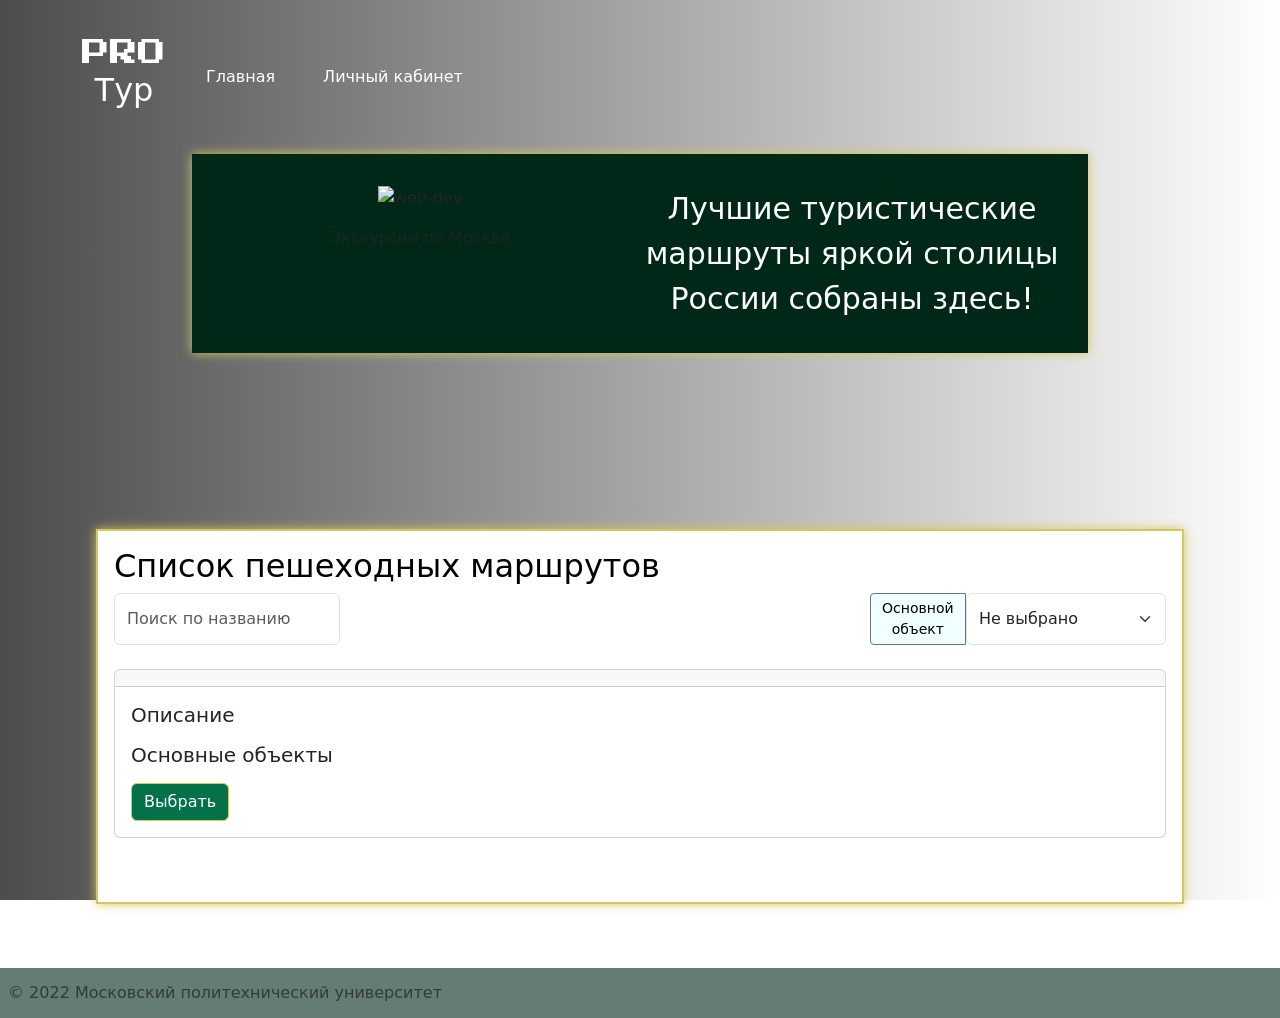
==== exam_proj/main-page/main-page.html @ c788707c "exam_part4t" ====
<!doctype html>
<html lang="ru">

<head>
    <meta charset="utf-8">
    <meta name="viewport" content="width=device-width, initial-scale=1">
    <title>Главная</title>
    <link href="https://cdn.jsdelivr.net/npm/bootstrap@5.2.3/dist/css/bootstrap.min.css" rel="stylesheet"
        integrity="sha384-rbsA2VBKQhggwzxH7pPCaAqO46MgnOM80zW1RWuH61DGLwZJEdK2Kadq2F9CUG65" crossorigin="anonymous">

    <!-- PRO -->
    <link rel="preconnect" href="https://fonts.googleapis.com">
    <link rel="preconnect" href="https://fonts.gstatic.com" crossorigin>
    <link href="https://fonts.googleapis.com/css2?family=Press+Start+2P&display=swap" rel="stylesheet">

    <link rel="stylesheet" href="style.css">
</head>

<body>

    <main>
        <nav class="navbar navbar-expand-lg my-4">
            <div class="container">
                <a class="navbar-brand d-flex justify-content-start" href="../index.html">
                    <!-- <img src="images/polytech_logo_white.png" alt="logo"> -->
                    <h2 class="d-flex justify-content-center"><span class="draw">PRO</span>Тур</h2>
                </a>
                <button class="navbar-toggler" type="button" data-bs-toggle="collapse" data-bs-target="#navbarNav"
                    aria-controls="navbarNav" aria-expanded="false" aria-label="Toggle navigation">
                    <span class="navbar-toggler-icon"></span>
                </button>
                <div class="collapse navbar-collapse " id="navbarNav">
                    <ul class="navbar-nav mb-2 mb-lg-0">
                        <li class="nav-item mx-3">
                            <a class="nav-link" href="main-page.html">Главная</a>
                        </li>
                        <li class="nav-item mx-3">
                            <a class="nav-link" href="../personal-area/personal-area.html">Личный кабинет</a>
                        </li>
                    </ul>
                </div>
            </div>
        </nav>

        <div class="hero py-4 mb-5">
            <div class="row" style="margin: 8px;">
                <div class="col-lg-6 ">
                    <div class="img-logo d-flex justify-content-center">
                        <img class="img-fluid" src="../images/logo.png" alt="web-dev">
                    </div>
                    <p class="text-muted mt-3 mb-0">Экскурсии по Москве</p>
                </div>

                <div class="col-lg-6 d-flex justify-content-center align-items-center">
                    <p class="info me-0 me-md-3">Лучшие туристические маршруты яркой столицы России собраны здесь!</p>
                </div>
            </div>
        </div>


        <!-- Уведомления -->
        <div class="alerts d-flex" style="justify-content: center;">
            <div class="alert alert-success alert-dismissible fade show" role="alert" id="alert-success"
                style="display: none; width: 50%;">
                Заявка была успешно отправлена!
                <button type="button" class="btn-close" data-bs-dismiss="alert" aria-label="Close"></button>
            </div>
        </div>

        <div class="alerts d-flex" style="justify-content: center;">
            <div class="alert alert-danger alert-dismissible fade show" role="alert" id="alert-danger"
                style="display: none; width: 50%;">
                Возникла ошибка...
                <button type="button" class="btn-close" data-bs-dismiss="alert" aria-label="Close"></button>
            </div>
        </div>

        <div class="list-route p-3 mx-auto">
            <div class="container p-0 ">

                <h2 class="list-route-h2 ">Список пешеходных маршрутов</h2>
                <div class="flex-top mb-4 d-flex">
                    <div class="input-group">
                        <form class="d-flex" role="search">
                            <input class="form-control" type="search" placeholder="Поиск по названию"
                                aria-label="Search" id="searchOfName">
                        </form>
                    </div>
                    <div class="dropdown-menu-objects">
                        <div class="btn-group">
                            <button class="btn btn-secondary btn-sm" type="button">
                                Основной объект
                            </button>
                            <select class="form-select" name="object-select" id="object-select">
                                <option>Не выбрано</option>
                            </select>
                        </div>
                    </div>
                </div>


                <!-- таблица маршрутов -->
                <div class="route-elements"
                    data-url="http://exam-2023-1-api.std-900.ist.mospolytech.ru/api/routes?api_key=83d0d1af-0b9b-484e-bfc0-a2e63b7a456a">
                    <div class="card card-route" style="margin-bottom: 16px;">
                        <h4 class="card-header" style="color: rgb(4 94 60);"><span class="item-col-name"></span></h4>
                        <div class="card-body">
                            <h5 class="card-title">Описание</h5>
                            <p class="card-text"><span class="item-col-desc"></span></p>
                            <h5 class="card-title">Основные объекты</h5>
                            <p class="card-text"><span class="item-col-mainobjects"></span></p>
                            <button type="btn" class="btn btn-primary" id="change-btn-route">Выбрать</button>
                        </div>
                    </div>
                </div>

                <div class="table-responsive">
                    <nav aria-label="Page navigation" class="d-flex d-md-block">
                        <ul class="pagination pagination-routes mt-3">
                            <!-- <li class="page-item"><a class="page-link" href="#">1</a></li> -->
                        </ul>
                    </nav>
                </div>

            </div>
        </div>

        <template id="route-template">
            <div class="card card-route" style="margin-bottom: 16px;">
                <h4 class="card-header" style="color: rgb(4 94 60);"><span class="item-col-name"></span></h4>
                <div class="card-body">
                    <h5 class="card-title">Описание</h5>
                    <p class="card-text"><span class="item-col-desc"></span></p>
                    <h5 class="card-title">Основные объекты</h5>
                    <p class="card-text"><span class="item-col-mainobjects"></span></p>
                    <button type="btn" class="btn btn-primary" id="change-btn-route">Выбрать</button>
                </div>
            </div>
        </template>

        <!-- гиды -->
        <div class="list-guide p-3 mx-auto">
            <div class="container p-0 ">

                <h2 class="list-guide-h2 ">Доступные гиды по маршруту <span class="name-route"></span></h2>
                <div class="flex-top mb-4 d-flex align-items-center">
                    <div class="input-group-skill d-flex">
                        <p class="skill me-2 mb-0 d-flex align-items-center">Опыт работы</p>
                        <input type="text" name="from" id="from" placeholder="от" class="from me-2" required>
                        <input type="text" name="to" id="to" placeholder="до" class="to" required>

                    </div>
                    <div class="btn-group btn-group-guide">
                        <button class="btn btn-secondary btn-sm" type="button" id="lang">
                            Язык экскурсии
                        </button>
                        <select class="form-select" name="language-select" id="language-select">
                            <option value="">Не выбрано</option>
                        </select>
                    </div>
                </div>


                <!-- таблица гидов -->
                <div class="guide-elements" data-url="http://exam-2023-1-api.std-900.ist.mospolytech.ru">
                    <div class="row row-cols-1 row-cols-md-2 row-cols-lg-3 row-cols-xl-4 g-4">
                        <div class="col">
                            <div class="card card-guide" style="width: 15rem; margin-bottom: 16px;">
                                <img src="../images/guide_icon.png" class="card-img-top" alt="">
                                <div class="card-body" style="--bs-card-title-spacer-y: 0;">
                                    <h5 class="card-title">ФИО</h5>
                                    <p class="card-text"><span class="item-col-name"></span></p>
                                    <h5 class="card-title">Языки</h5>
                                    <p class="card-text"><span class="item-col-language"></span></p>
                                    <h5 class="card-title">Опыт работы (в годах)</h5>
                                    <p class="card-text"><span class="item-col-experience"></span></p>
                                    <h5 class="card-title">Стоимость услуг в час</h5>
                                    <p class="card-text"><span class="item-col-price-per-hour"></span></p>
                                    <button type="btn" class="btn btn-primary" data-bs-toggle="modal"
                                        data-bs-target="#show-order" id="change-btn-guide">Выбрать</button>
                                </div>
                            </div>
                        </div>
                    </div>
                </div>

                <template id="guide-template">
                    <div class="col">
                        <div class="card card-guide" style="width: 15rem; margin-bottom: 16px;">
                            <img src="../images/guide_icon.png" class="card-img-top" alt="">
                            <div class="card-body" style="--bs-card-title-spacer-y: 0;">
                                <h5 class="card-title">ФИО</h5>
                                <p class="card-text"><span class="item-col-name"></span></p>
                                <h5 class="card-title">Языки</h5>
                                <p class="card-text"><span class="item-col-language"></span></p>
                                <h5 class="card-title">Опыт работы (в годах)</h5>
                                <p class="card-text"><span class="item-col-experience"></span></p>
                                <h5 class="card-title">Стоимость услуг в час</h5>
                                <p class="card-text"><span class="item-col-price-per-hour"></span></p>
                                <button type="btn" class="btn btn-primary" data-bs-toggle="modal"
                                    data-bs-target="#show-order" id="change-btn-guide">Выбрать</button>
                            </div>
                        </div>
                    </div>
                </template>

            </div>
        </div>
    </main>

    <footer class="footer d-flex" style="background-color: rgba(0, 40, 25, 0.607); height: 50px; align-items: center;">
        <div class="footer-div ps-2">
            <p class="text-muted mb-0" style="color: white;">&copy; 2022 Московский политехнический университет</p>
        </div>
    </footer>

    <!-- Модальное окно Создания заявки -->
    <div class="modal fade" id="show-order" data-bs-backdrop="static" data-bs-keyboard="false" tabindex="-1"
        aria-labelledby="showOrderLabel" aria-hidden="true">
        <div class="modal-dialog modal-dialog-centered modal-dialog-scrollable">
            <div class="modal-content">
                <div class="modal-header">
                    <h5 class="modal-title">Оформление заявки</h5>
                    <button type="button" class="btn-close" data-bs-dismiss="modal" aria-label="Close"></button>
                </div>
                <div class="modal-body">
                    <form>
                        <div class="info-modal">
                            <div class="row mb-3">
                                <div class="col-md-4">
                                    <label for="guide-name" class="col-form-label">ФИО гида</label>
                                </div>
                                <div class="col-md-8">
                                    <p style="margin-bottom: 0px;"><span class="guide-name"></span></p>
                                </div>
                            </div>

                            <div class="row mb-3">
                                <div class="col-md-4">
                                    <label for="route-name" class="col-form-label">Название маршрута</label>
                                </div>
                                <div class="col-md-8">
                                    <p style="margin-bottom: 0px;"><span class="route-name"></span></p>
                                </div>
                            </div>

                            <div class="row mb-3">
                                <div class="col-md-4">
                                    <label for="excursion-date" class="col-form-label">Дата эксурсии</label>
                                </div>
                                <div class="col-md-8">
                                    <input class="form-control" type="date" id="excursion-date" name="excursion-date"
                                        value="2023-01-05" min="2023-01-01" max="2023-12-31"
                                        data-url="https://isdayoff.ru" required>
                                </div>
                            </div>

                            <div class="row mb-3">
                                <div class="col-md-4">
                                    <label for="excursion-time" class="col-form-label">Время начала</label>
                                </div>
                                <div class="col-md-8">
                                    <input class="form-control" type="time" id="excursion-time" name="excursion-time"
                                        value="09:00" min="09:00" max="22:30" step="1800" required>
                                </div>
                                <div class="col-md-4">
                                </div>
                                <div class="col-md-8">
                                    <div class="text-muted" style="text-align: left; font-size: 13px;">
                                        Доступное время экскурсии с 9:00 до 23:00 с интервалами 30 мин
                                    </div>
                                </div>
                            </div>

                            <div class="row mb-3">
                                <div class="col-md-4">
                                    <label for="excursion-duration" class="col-form-label">Длительность эксурсии</label>
                                </div>
                                <div class="col-md-8">
                                    <select class="form-select" id="excursion-duration" name="excursion-duration"
                                        required>
                                        <option>1 час</option>
                                        <option>2 часа</option>
                                        <option>3 часа</option>
                                    </select>
                                </div>
                            </div>

                            <div class="row mb-3">
                                <div class="col-md-4">
                                    <label for="count-people" class="col-form-label">Количество человек</label>
                                </div>
                                <div class="col-md-8">
                                    <input class="form-control" type="number" id="count-people" name="count-people"
                                        min="1" max="20" value="1" required>
                                </div>
                                <div class="col-md-4">
                                </div>
                                <div class="col-md-8">
                                    <div class="text-muted" style="text-align: left; font-size: 13px;">
                                        Min: 1, Max: 20
                                    </div>
                                </div>
                            </div>
                        </div>

                        <div class="options-container">
                            <h5>Дополнительные опции:</h5>

                            <div class="options d-flex">
                                <div class="row mb-3">
                                    <div class="text-option">
                                        <label for="option-quick-arrival">Быстрый выезд гида (в течение часа)</label>
                                        <p class="text-muted">+30% к стоимости</p>
                                    </div>
                                    <input type="checkbox" id="option-quick-arrival" name="option-quick-arrival">
                                </div>

                                <div class="row mb-3" style="justify-content: end;">
                                    <div class="text-option">
                                        <label for="option-presents">Тематические сувениры для посетителей</label>
                                        <p class="text-muted">+500 рублей за человека
                                        </p>
                                    </div>
                                    <input type="checkbox" id="option-presents" name="option-presents">
                                </div>
                            </div>

                        </div>

                        <div class="total-price">
                            <div class="row mb-3">
                                <div class="col-md-4">
                                    <label for="total-price" class="col-form-label">Итоговая стоимость</label>
                                </div>
                                <div class="col-md-8">
                                    <p style="font-weight: bold; margin-bottom: 0px;"><span class="total-price"> руб.
                                    </p>
                                </div>
                            </div>
                        </div>



                        <input type="hidden" name="action">
                        <input type="hidden" name="task-id">
                    </form>
                </div>
                <div class="modal-footer">
                    <button type="button" class="btn btn-secondary" id="btn-cancel"
                        data-bs-dismiss="modal">Отменить</button>
                    <button type="button" class="btn btn-primary" id="send-order" data-bs-dismiss="modal"
                        data-url="http://exam-2023-1-api.std-900.ist.mospolytech.ru/api/orders?api_key=83d0d1af-0b9b-484e-bfc0-a2e63b7a456a">
                        Отправить
                    </button>
                </div>
            </div>
        </div>
    </div>


    <script src="route-list.js" defer></script>


    <script src="https://cdn.jsdelivr.net/npm/bootstrap@5.2.3/dist/js/bootstrap.bundle.min.js"
        integrity="sha384-kenU1KFdBIe4zVF0s0G1M5b4hcpxyD9F7jL+jjXkk+Q2h455rYXK/7HAuoJl+0I4"
        crossorigin="anonymous"></script>
</body>

</html>
---- exam_proj/main-page/style.css ----
html {
    min-height: 100%;
}

body {
    /* height: 100%; */
    background: linear-gradient(to right, rgba(0, 0, 0, 0.7), rgba(0, 0, 0, 0)), url(../images/background_main.jpg);
    background-position: center center;
    background-attachment: fixed;
    background-size: cover;
}

main {
    height: 100%;
}

/* стили для navbar */
.draw {
    font-family: 'Press Start 2P', cursive;
    font-size: 28px;
}

h2 {
    flex-direction: column;
    text-align: center;
}

.navbar {
    width: 100%;
}

.navbar a,
h2 {
    color: white;
}

/**/

.hero {
    background-color: rgb(0, 40, 25);
    max-width: 70%;
    margin: auto;
    box-shadow: 0 0 10px rgb(211, 199, 97);
    /*эффект свечения*/
    /* max-height: 215px; */
    display: block;
}

.info {
    font-size: 30px;
    color: white;
    text-align: center;
    margin: 0 1.5rem 0 0;
}

.text-muted {
    text-align: center;
}

.list-route {
    margin-top: 8rem;
    margin-bottom: 4rem;
    max-width: 85%;
    border: 2px solid rgb(211, 199, 97);
    box-shadow: 0 0 10px rgb(211, 199, 97);
    background-color: white;
}

.list-guide {
    display: none;

    margin-bottom: 4rem;
    max-width: 85%;
    border: 2px solid rgb(211, 199, 97);
    box-shadow: 0 0 10px rgb(211, 199, 97);
    background-color: white;
}

.list-route-h2,
.list-guide-h2 {
    text-align: left;
    color: black !important;
}

.searchForm input {
    width: 35%;
}

.flex-top {
    justify-content: space-between;
}

.hero .row {
    --bs-gutter-x: 0;
}

.list-route .btn-secondary,
.list-guide .btn-secondary {
    background-color: azure;
    color: black;
}

.input-group,
.input-group-skill {
    width: 30%;
}

.input-group-skill {
    width: 100%;
    height: 20%;
}

.from,
.to {
    height: 40px;
    width: 60px;
}


/* таблица */

table {
    width: 100%;
    height: 100%;
}

.routes-table td {
    width: 30%;
    padding: 10px;
}

.guides-table td {
    width: 20%;
}

.guides-table .item-col-icon {
    width: 5%;
}

.item-col-change {
    text-align: center;
}

.pagination {
    cursor: pointer;
    --bs-pagination-color: #842029;
    --bs-pagination-hover-color: #6b1c23;
    --bs-pagination-hover-bg: #ffc6cc;
    --bs-pagination-hover-border-color: #842029;
    --bs-pagination-focus-color: #63171e;
    --bs-pagination-focus-bg: #ffdce0;
    /* --bs-pagination-active-bg: #dc3545;
    --bs-pagination-active-border-color: #842029; */
}

.pagination li.active {
    background-color: #dc3545;
    border-color: #842029;
    cursor: default;
}

.pagination-routes {
    justify-content: center;
    color: brown;
}

.btn-group-guide #lang {
    /* font-size: 105%; */
    width: 10rem;
}


#object-select {
    max-width: 300px;
    overflow: hidden;
    text-overflow: ellipsis;
    white-space: nowrap;

}

#language-select {
    width: auto;
}

.guide-elements .card .btn-primary {
    --bs-btn-bg: #972b34;
    --bs-btn-border-color: rgb(211, 199, 97);
    --bs-btn-hover-bg: #972b34;
    --bs-btn-hover-border-color: rgb(211, 199, 97);
    --bs-btn-active-bg: #842029;
    --bs-btn-active-border-color: rgb(211, 199, 97);
    --bs-btn-disabled-bg: #972b34;
    --bs-btn-disabled-border-color: rgb(211, 199, 97);
}

/* модальное окно */
form .row {
    align-items: center;
}


.modal .btn-primary, .route-elements .card .btn-primary {
    --bs-btn-bg: rgb(5 113 72);
    --bs-btn-border-color: rgb(211, 199, 97);
    --bs-btn-hover-bg: rgb(5 113 72);
    --bs-btn-hover-border-color: rgb(211, 199, 97);
    --bs-btn-active-bg: rgb(4 94 60);
    --bs-btn-active-border-color: rgb(211, 199, 97);
    --bs-btn-disabled-bg: rgb(5 113 72);
    --bs-btn-disabled-border-color: rgb(211, 199, 97);
}

.modal .btn-secondary {
    --bs-btn-color: #6c757d;
    --bs-btn-bg: white;
    --bs-btn-border-color: #6c757d;
    --bs-btn-hover-color: #6c757d;
    --bs-btn-hover-bg: white;
    --bs-btn-hover-border-color: #6c757d;
    --bs-btn-focus-shadow-rgb: 130, 138, 145;
    --bs-btn-active-color: #6c757d;
    --bs-btn-active-bg: #d8d8d8;
    --bs-btn-active-border-color: #6c757d;
    --bs-btn-disabled-color: #6c757d;
    --bs-btn-disabled-bg: white;
    --bs-btn-disabled-border-color: #6c757d;
}

.options {
    justify-content: space-between;

}

.options .text-option {
    font-size: 15px;
    text-align: center;
}

@media (max-width: 768px) {
    .list-route .flex-top, .list-guide .flex-top{
        flex-direction: column;
        align-items: center;
    }

    .list-route .flex-top .input-group, .list-guide .flex-top .input-group-skill {
        width: 100%;
        margin-bottom: 10%; 
        justify-content: center;
    }

}

/* @media screen and (max-width: 800px) {
    .routes-table tr td, .routes-table th {
        display: block;
        border: 1px solid #63171e;
    }

} */
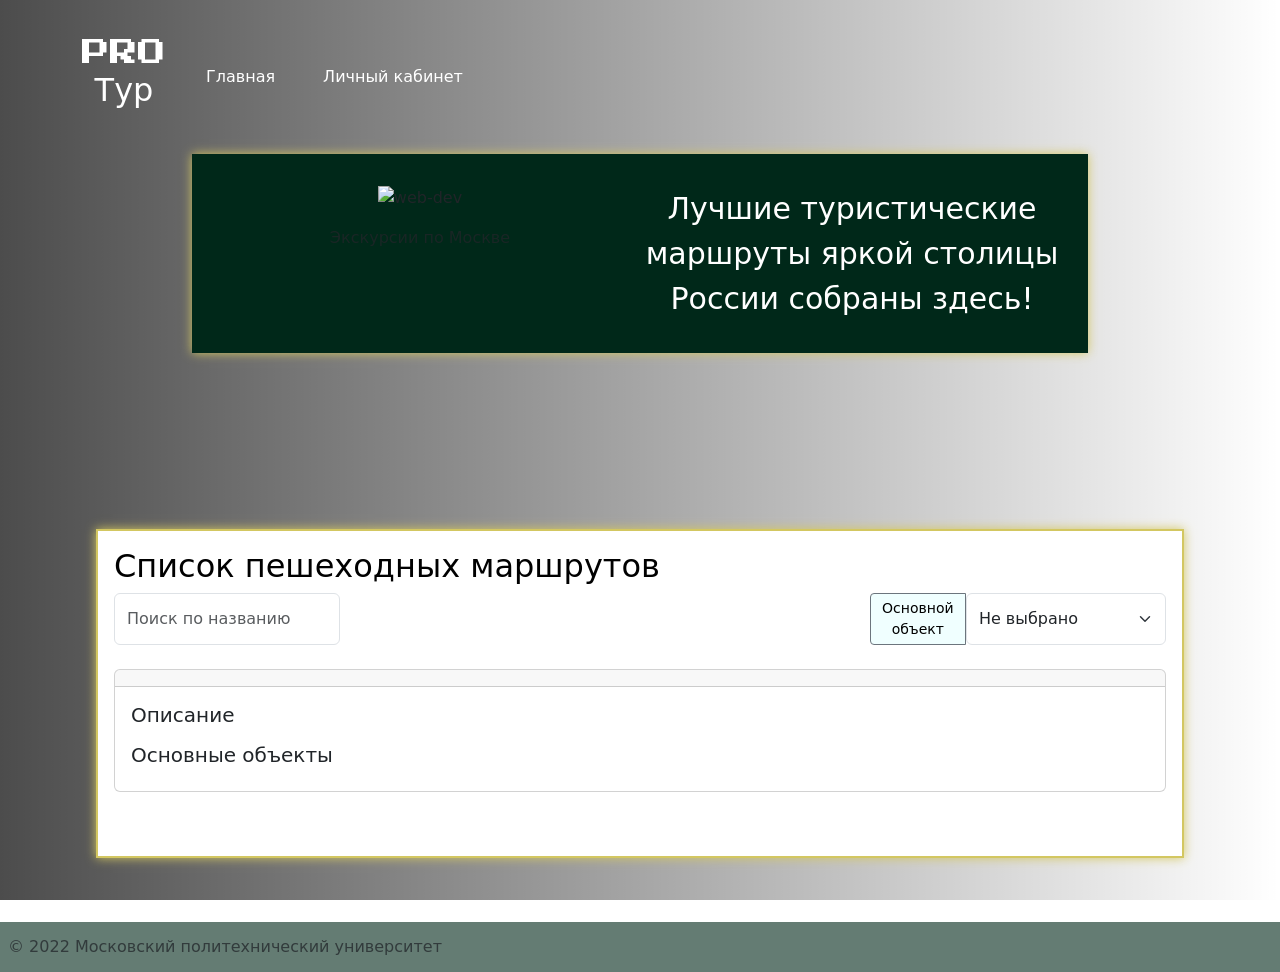
==== commit 0dbdc1d3: "exam_part4" ====
--- a/exam_proj/main-page/main-page.html
+++ b/exam_proj/main-page/main-page.html
@@ -109,7 +109,7 @@
                             <p class="card-text"><span class="item-col-desc"></span></p>
                             <h5 class="card-title">Основные объекты</h5>
                             <p class="card-text"><span class="item-col-mainobjects"></span></p>
-                            <button type="btn" class="btn btn-primary" id="change-btn-route">Выбрать</button>
+                            <!-- <button type="btn" class="btn btn-primary" id="change-btn-route">Выбрать</button> -->
                         </div>
                     </div>
                 </div>
@@ -176,8 +176,8 @@
                                     <p class="card-text"><span class="item-col-experience"></span></p>
                                     <h5 class="card-title">Стоимость услуг в час</h5>
                                     <p class="card-text"><span class="item-col-price-per-hour"></span></p>
-                                    <button type="btn" class="btn btn-primary" data-bs-toggle="modal"
-                                        data-bs-target="#show-order" id="change-btn-guide">Выбрать</button>
+                                    <!-- <button type="btn" class="btn btn-primary" data-bs-toggle="modal"
+                                        data-bs-target="#show-order" id="change-btn-guide">Выбрать</button> -->
                                 </div>
                             </div>
                         </div>
